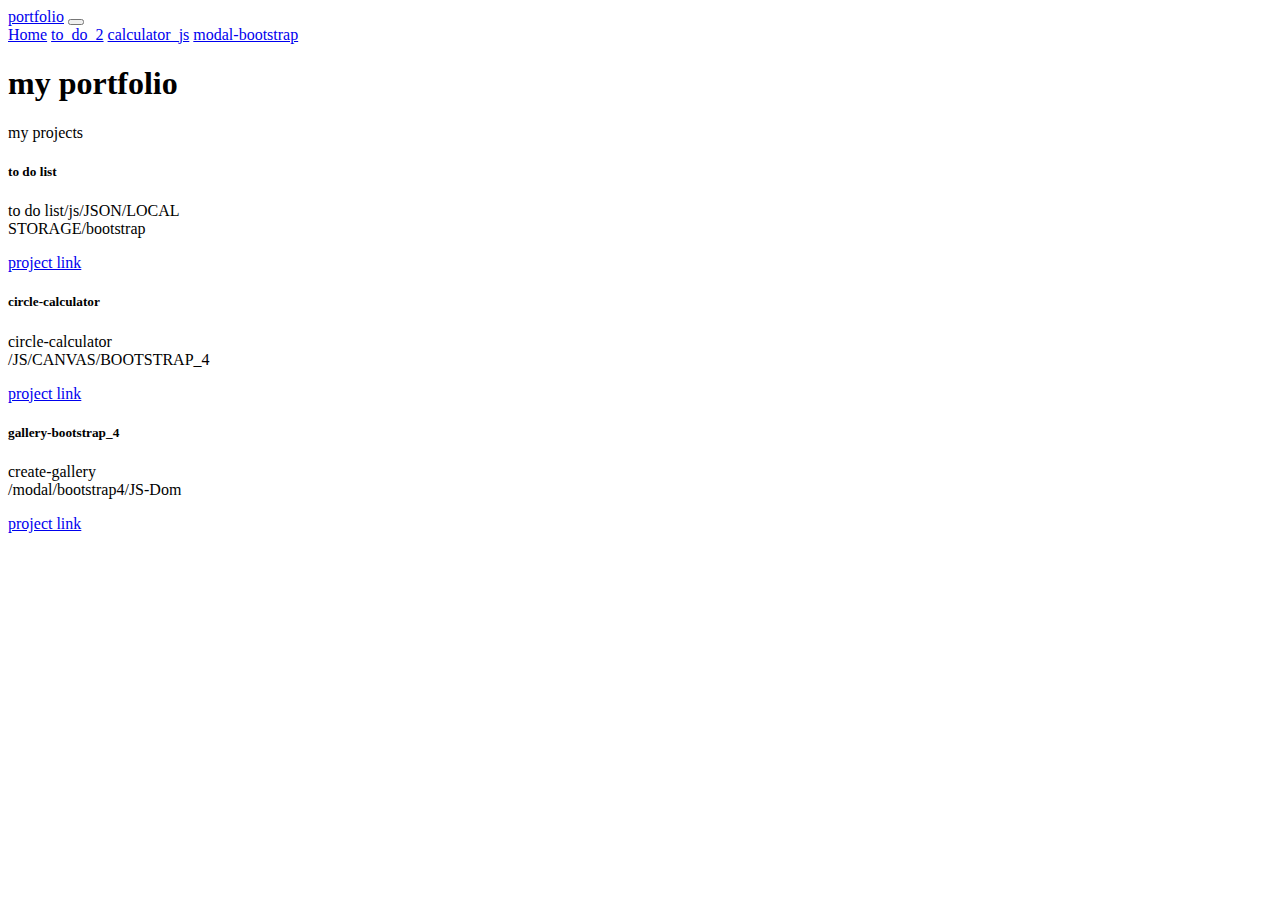
==== index.html @ 41ec7117 "fg" ====
<!DOCTYPE html>
<html>
<head>
    <meta charset="utf-8">
    <meta http-equiv="X-UA-Compatible" content="IE=edge">
    <title>Page Title</title>
    <meta name="viewport" content="width=device-width, initial-scale=1">
    <link rel="stylesheet" type="text/css" media="screen" href="bootstrap-4.3.1-dist/css/bootstrap.css">
    <link rel="stylesheet" type="text/css" media="screen" href="css/main.css">
    <script src="jquery-3.3.1.min.js"></script>
    <script src="bootstrap-4.3.1-dist/js/bootstrap.js"></script>
</head>
<body>
    <!-- navmenu -->
    <nav class="navbar navbar-expand-lg navbar-light">
            <a class="navbar-brand" href="index.html">portfolio</a>
            <button class="navbar-toggler" type="button" data-toggle="collapse" data-target="#navbarNavAltMarkup" aria-controls="navbarNavAltMarkup" aria-expanded="false" aria-label="Toggle navigation">
              <span class="navbar-toggler-icon"></span>
            </button>
            <div class="collapse navbar-collapse" id="navbarNavAltMarkup">
              <div class="navbar-nav">
                <a class="nav-item nav-link active" href="index.html">Home</a>
                <a class="nav-item nav-link" href="to_do_2.html">to_do_2</a>
                <a class="nav-item nav-link" href="test.html">calculator_js</a>
                <a class="nav-item nav-link " href="modal.html">modal-bootstrap</a>
              </div>
            </div>
          </nav>
              <!-- jumbo -->
    <div class="jumbotron jumbotron-fluid">
        <div class="container">
          <h1 class="display-4">my portfolio</h1>
          <p class="lead">my projects</p>
        </div>
      </div> 
      <!-- cards section -->
          <div class="card-columns">
            <!-- card1 -->
      <div class="card" style="width: 18rem;">
            <div class="card-body">
              <h5 class="card-title">to do list</h5>
              <p class="card-text">to do list/js/JSON/LOCAL STORAGE/bootstrap</p>
              <a href="to_do_2.html" class="card-link">project link</a>
            </div>
          </div>
                   <!-- card2 -->
      <div class="card" style="width: 18rem;">
            <div class="card-body">
              <h5 class="card-title">circle-calculator</h5>
              <p class="card-text">circle-calculator<br>/JS/CANVAS/BOOTSTRAP_4</p>
              <a href="test.html" class="card-link">project link</a>
            </div>
          </div>
                   <!-- card3 -->
      <div class="card" style="width: 18rem;">
            <div class="card-body">
              <h5 class="card-title">gallery-bootstrap_4</h5>
              <p class="card-text">create-gallery<br>/modal/bootstrap4/JS-Dom</p>
              <a href="modal.html" class="card-link">project link</a>
            </div>
          </div>
        
        </div>  
</body>
</html>
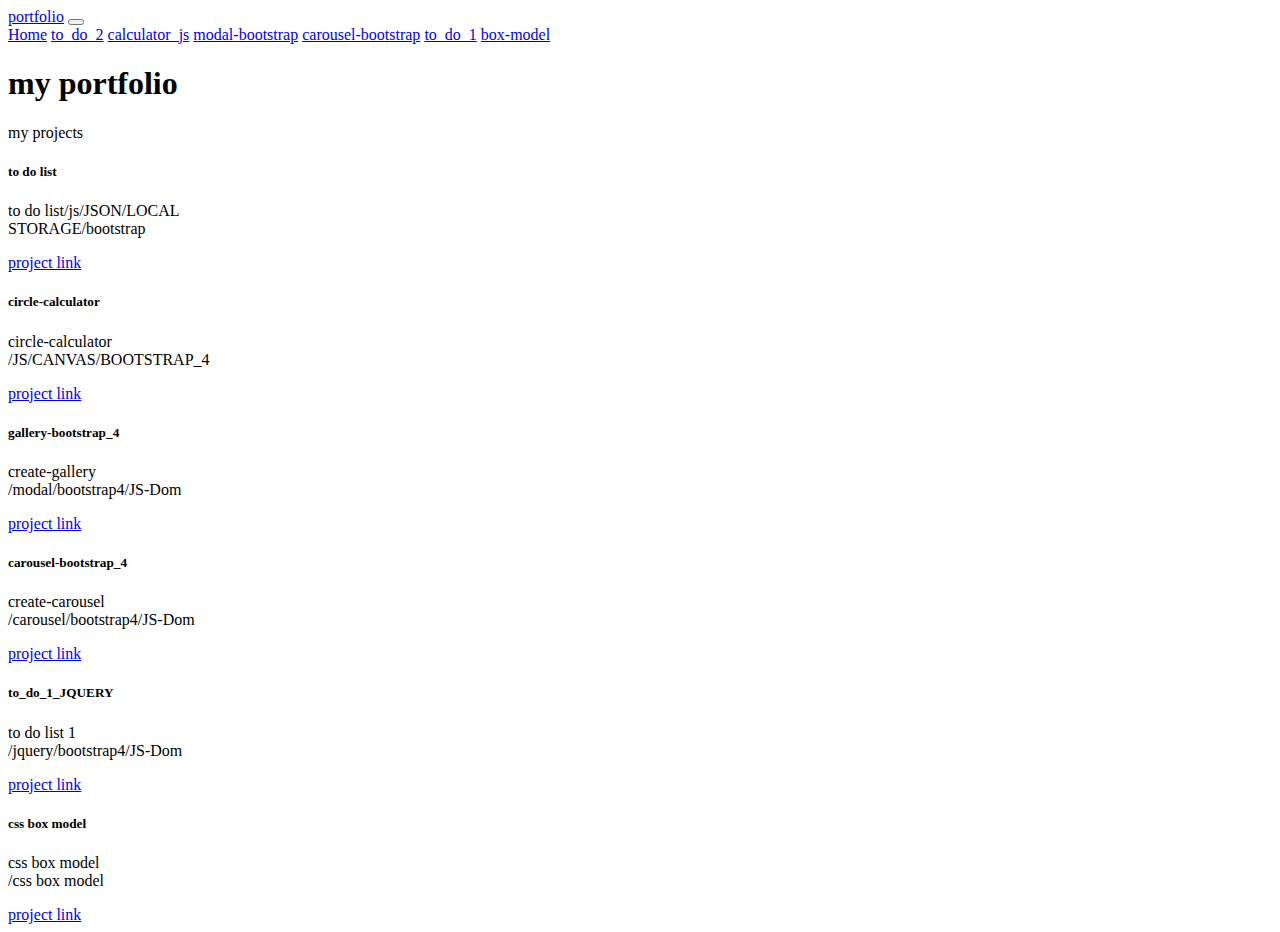
==== commit aebb536c: "upd box" ====
--- a/index.html
+++ b/index.html
@@ -1,65 +1,98 @@
 <!DOCTYPE html>
 <html>
+
 <head>
-    <meta charset="utf-8">
-    <meta http-equiv="X-UA-Compatible" content="IE=edge">
-    <title>Page Title</title>
-    <meta name="viewport" content="width=device-width, initial-scale=1">
-    <link rel="stylesheet" type="text/css" media="screen" href="bootstrap-4.3.1-dist/css/bootstrap.css">
-    <link rel="stylesheet" type="text/css" media="screen" href="css/main.css">
-    <script src="jquery-3.3.1.min.js"></script>
-    <script src="bootstrap-4.3.1-dist/js/bootstrap.js"></script>
+  <meta charset="utf-8">
+  <meta http-equiv="X-UA-Compatible" content="IE=edge">
+  <title>Page Title</title>
+  <meta name="viewport" content="width=device-width, initial-scale=1">
+  <link rel="stylesheet" type="text/css" media="screen" href="bootstrap-4.3.1-dist/css/bootstrap.css">
+  <link rel="stylesheet" type="text/css" media="screen" href="css/main.css">
+  <script src="jquery-3.3.1.min.js"></script>
+  <script src="bootstrap-4.3.1-dist/js/bootstrap.js"></script>
 </head>
+
 <body>
-    <!-- navmenu -->
-    <nav class="navbar navbar-expand-lg navbar-light">
-            <a class="navbar-brand" href="index.html">portfolio</a>
-            <button class="navbar-toggler" type="button" data-toggle="collapse" data-target="#navbarNavAltMarkup" aria-controls="navbarNavAltMarkup" aria-expanded="false" aria-label="Toggle navigation">
-              <span class="navbar-toggler-icon"></span>
-            </button>
-            <div class="collapse navbar-collapse" id="navbarNavAltMarkup">
-              <div class="navbar-nav">
-                <a class="nav-item nav-link active" href="index.html">Home</a>
-                <a class="nav-item nav-link" href="to_do_2.html">to_do_2</a>
-                <a class="nav-item nav-link" href="test.html">calculator_js</a>
-                <a class="nav-item nav-link " href="modal.html">modal-bootstrap</a>
-              </div>
-            </div>
-          </nav>
-              <!-- jumbo -->
-    <div class="jumbotron jumbotron-fluid">
-        <div class="container">
-          <h1 class="display-4">my portfolio</h1>
-          <p class="lead">my projects</p>
-        </div>
-      </div> 
-      <!-- cards section -->
-          <div class="card-columns">
-            <!-- card1 -->
-      <div class="card" style="width: 18rem;">
-            <div class="card-body">
-              <h5 class="card-title">to do list</h5>
-              <p class="card-text">to do list/js/JSON/LOCAL STORAGE/bootstrap</p>
-              <a href="to_do_2.html" class="card-link">project link</a>
-            </div>
-          </div>
-                   <!-- card2 -->
-      <div class="card" style="width: 18rem;">
-            <div class="card-body">
-              <h5 class="card-title">circle-calculator</h5>
-              <p class="card-text">circle-calculator<br>/JS/CANVAS/BOOTSTRAP_4</p>
-              <a href="test.html" class="card-link">project link</a>
-            </div>
-          </div>
-                   <!-- card3 -->
-      <div class="card" style="width: 18rem;">
-            <div class="card-body">
-              <h5 class="card-title">gallery-bootstrap_4</h5>
-              <p class="card-text">create-gallery<br>/modal/bootstrap4/JS-Dom</p>
-              <a href="modal.html" class="card-link">project link</a>
-            </div>
-          </div>
-        
-        </div>  
+  <!-- navmenu -->
+  <nav class="navbar navbar-expand-lg navbar-light">
+    <a class="navbar-brand" href="index.html">portfolio</a>
+    <button class="navbar-toggler" type="button" data-toggle="collapse" data-target="#navbarNavAltMarkup"
+      aria-controls="navbarNavAltMarkup" aria-expanded="false" aria-label="Toggle navigation">
+      <span class="navbar-toggler-icon"></span>
+    </button>
+    <div class="collapse navbar-collapse" id="navbarNavAltMarkup">
+      <div class="navbar-nav">
+        <a class="nav-item nav-link active" href="index.html">Home</a>
+        <a class="nav-item nav-link" href="to_do_2.html">to_do_2</a>
+        <a class="nav-item nav-link" href="test.html">calculator_js</a>
+        <a class="nav-item nav-link " href="modal.html">modal-bootstrap</a>
+        <a class="nav-item nav-link " href="slider.html">carousel-bootstrap</a>
+        <a class="nav-item nav-link" href="to_do_1.html">to_do_1</a>
+        <a class="nav-item nav-link" href="box.html">box-model</a>
+      </div>
+    </div>
+  </nav>
+  <!-- jumbo -->
+  <div class="jumbotron jumbotron-fluid">
+    <div class="container">
+      <h1 class="display-4">my portfolio</h1>
+      <p class="lead">my projects</p>
+    </div>
+  </div>
+  <!-- cards section -->
+  <div class="card-columns">
+    <!-- card1 -->
+    <div class="card" style="width: 18rem;">
+      <div class="card-body">
+        <h5 class="card-title">to do list</h5>
+        <p class="card-text">to do list/js/JSON/LOCAL STORAGE/bootstrap</p>
+        <a href="to_do_2.html" class="card-link">project link</a>
+      </div>
+    </div>
+    <!-- card2 -->
+    <div class="card" style="width: 18rem;">
+      <div class="card-body">
+        <h5 class="card-title">circle-calculator</h5>
+        <p class="card-text">circle-calculator<br>/JS/CANVAS/BOOTSTRAP_4</p>
+        <a href="test.html" class="card-link">project link</a>
+      </div>
+    </div>
+    <!-- card3 -->
+    <div class="card" style="width: 18rem;">
+      <div class="card-body">
+        <h5 class="card-title">gallery-bootstrap_4</h5>
+        <p class="card-text">create-gallery<br>/modal/bootstrap4/JS-Dom</p>
+        <a href="modal.html" class="card-link">project link</a>
+      </div>
+    </div>
+    <!-- card4 -->
+    <div class="card" style="width: 18rem;">
+      <div class="card-body">
+        <h5 class="card-title">carousel-bootstrap_4</h5>
+        <p class="card-text">create-carousel<br>/carousel/bootstrap4/JS-Dom</p>
+        <a href="slider.html" class="card-link">project link</a>
+      </div>
+    </div>
+
+    <!-- card5 -->
+    <div class="card" style="width: 18rem;">
+      <div class="card-body">
+        <h5 class="card-title">to_do_1_JQUERY</h5>
+        <p class="card-text">to do list 1<br>/jquery/bootstrap4/JS-Dom</p>
+        <a href="to_do_1.html" class="card-link">project link</a>
+      </div>
+    </div>
+
+    <!-- card6 -->
+    <div class="card" style="width: 18rem;">
+      <div class="card-body">
+        <h5 class="card-title">css box model</h5>
+        <p class="card-text">css box model<br>/css box model</p>
+        <a href="box.html" class="card-link">project link</a>
+      </div>
+    </div>
+
+  </div>
 </body>
+
 </html>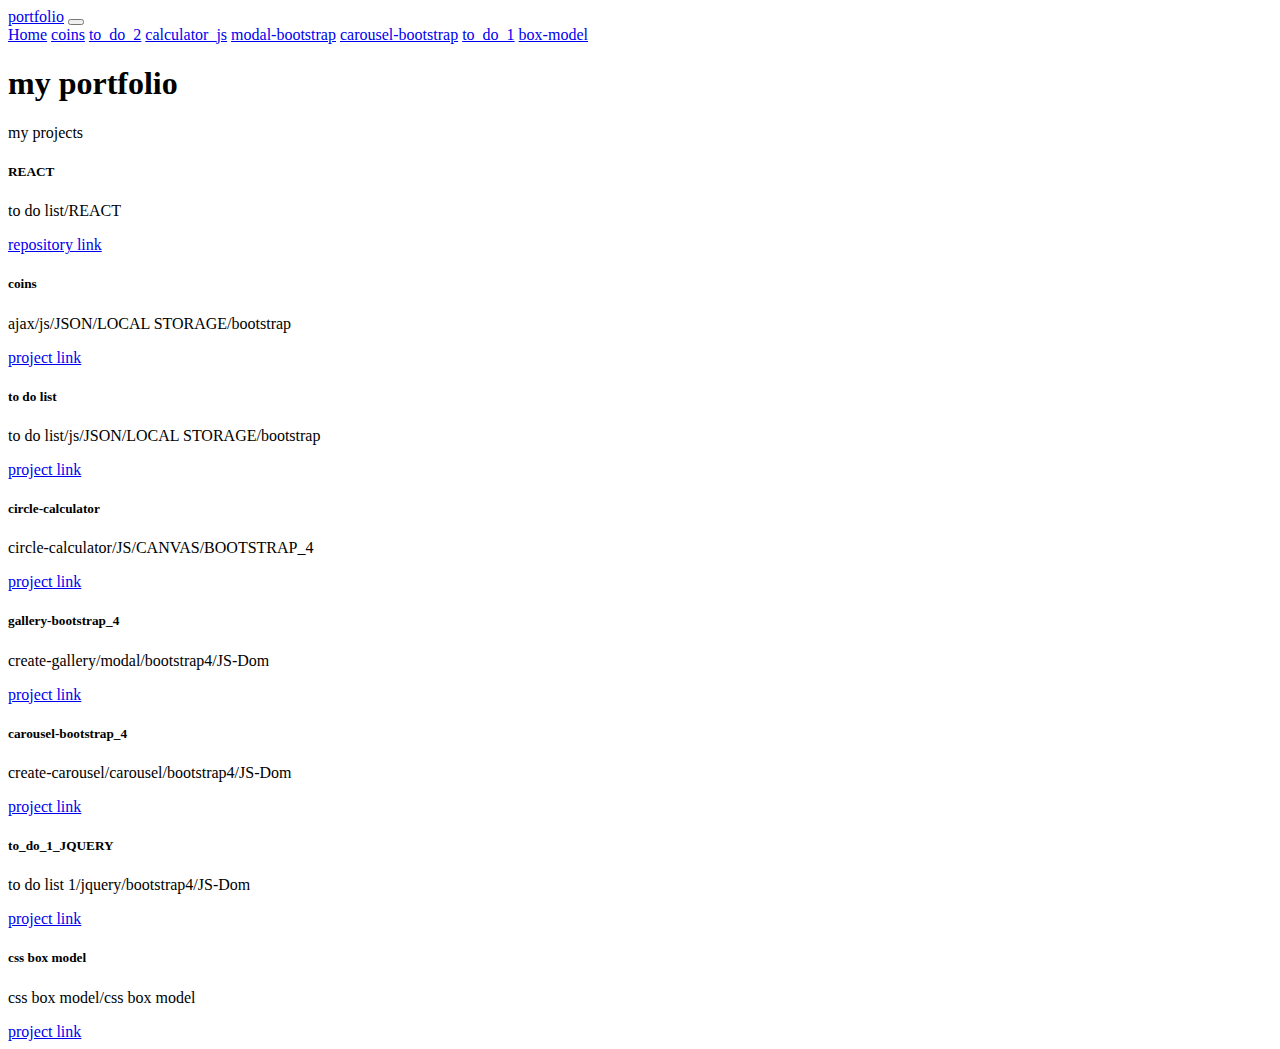
==== commit 01db27bb: "addreact" ====
--- a/index.html
+++ b/index.html
@@ -23,6 +23,7 @@
     <div class="collapse navbar-collapse" id="navbarNavAltMarkup">
       <div class="navbar-nav">
         <a class="nav-item nav-link active" href="index.html">Home</a>
+        <a class="nav-item nav-link" href="coins.html">coins</a>
         <a class="nav-item nav-link" href="to_do_2.html">to_do_2</a>
         <a class="nav-item nav-link" href="test.html">calculator_js</a>
         <a class="nav-item nav-link " href="modal.html">modal-bootstrap</a>
@@ -42,52 +43,68 @@
   <!-- cards section -->
   <div class="card-columns">
     <!-- card1 -->
-    <div class="card" style="width: 18rem;">
+    <div class="card">
+      <div class="card-body">
+        <h5 class="card-title">REACT</h5>
+        <p class="card-text">to do list/REACT</p>
+        <a href="https://github.com/romanb123/react_app" class="card-link">repository link</a>
+      </div>
+    </div>
+    <!-- card2 -->
+    <div class="card">
+      <div class="card-body">
+        <h5 class="card-title">coins</h5>
+        <p class="card-text">ajax/js/JSON/LOCAL STORAGE/bootstrap</p>
+        <a href="coins.html" class="card-link">project link</a>
+      </div>
+    </div>
+    <!-- card3 -->
+    <div class="card">
       <div class="card-body">
         <h5 class="card-title">to do list</h5>
         <p class="card-text">to do list/js/JSON/LOCAL STORAGE/bootstrap</p>
         <a href="to_do_2.html" class="card-link">project link</a>
       </div>
     </div>
-    <!-- card2 -->
-    <div class="card" style="width: 18rem;">
+    <!-- card4 -->
+    <div class="card">
       <div class="card-body">
         <h5 class="card-title">circle-calculator</h5>
-        <p class="card-text">circle-calculator<br>/JS/CANVAS/BOOTSTRAP_4</p>
+        <p class="card-text">circle-calculator/JS/CANVAS/BOOTSTRAP_4</p>
         <a href="test.html" class="card-link">project link</a>
       </div>
     </div>
-    <!-- card3 -->
-    <div class="card" style="width: 18rem;">
+    <!-- card5 -->
+    <div class="card">
       <div class="card-body">
         <h5 class="card-title">gallery-bootstrap_4</h5>
-        <p class="card-text">create-gallery<br>/modal/bootstrap4/JS-Dom</p>
+        <p class="card-text">create-gallery/modal/bootstrap4/JS-Dom</p>
         <a href="modal.html" class="card-link">project link</a>
       </div>
     </div>
-    <!-- card4 -->
-    <div class="card" style="width: 18rem;">
+    <!-- card6 -->
+    <div class="card">
       <div class="card-body">
         <h5 class="card-title">carousel-bootstrap_4</h5>
-        <p class="card-text">create-carousel<br>/carousel/bootstrap4/JS-Dom</p>
+        <p class="card-text">create-carousel/carousel/bootstrap4/JS-Dom</p>
         <a href="slider.html" class="card-link">project link</a>
       </div>
     </div>
 
-    <!-- card5 -->
-    <div class="card" style="width: 18rem;">
+    <!-- card7 -->
+    <div class="card">
       <div class="card-body">
         <h5 class="card-title">to_do_1_JQUERY</h5>
-        <p class="card-text">to do list 1<br>/jquery/bootstrap4/JS-Dom</p>
+        <p class="card-text">to do list 1/jquery/bootstrap4/JS-Dom</p>
         <a href="to_do_1.html" class="card-link">project link</a>
       </div>
     </div>
 
-    <!-- card6 -->
-    <div class="card" style="width: 18rem;">
+    <!-- card8 -->
+    <div class="card">
       <div class="card-body">
         <h5 class="card-title">css box model</h5>
-        <p class="card-text">css box model<br>/css box model</p>
+        <p class="card-text">css box model/css box model</p>
         <a href="box.html" class="card-link">project link</a>
       </div>
     </div>
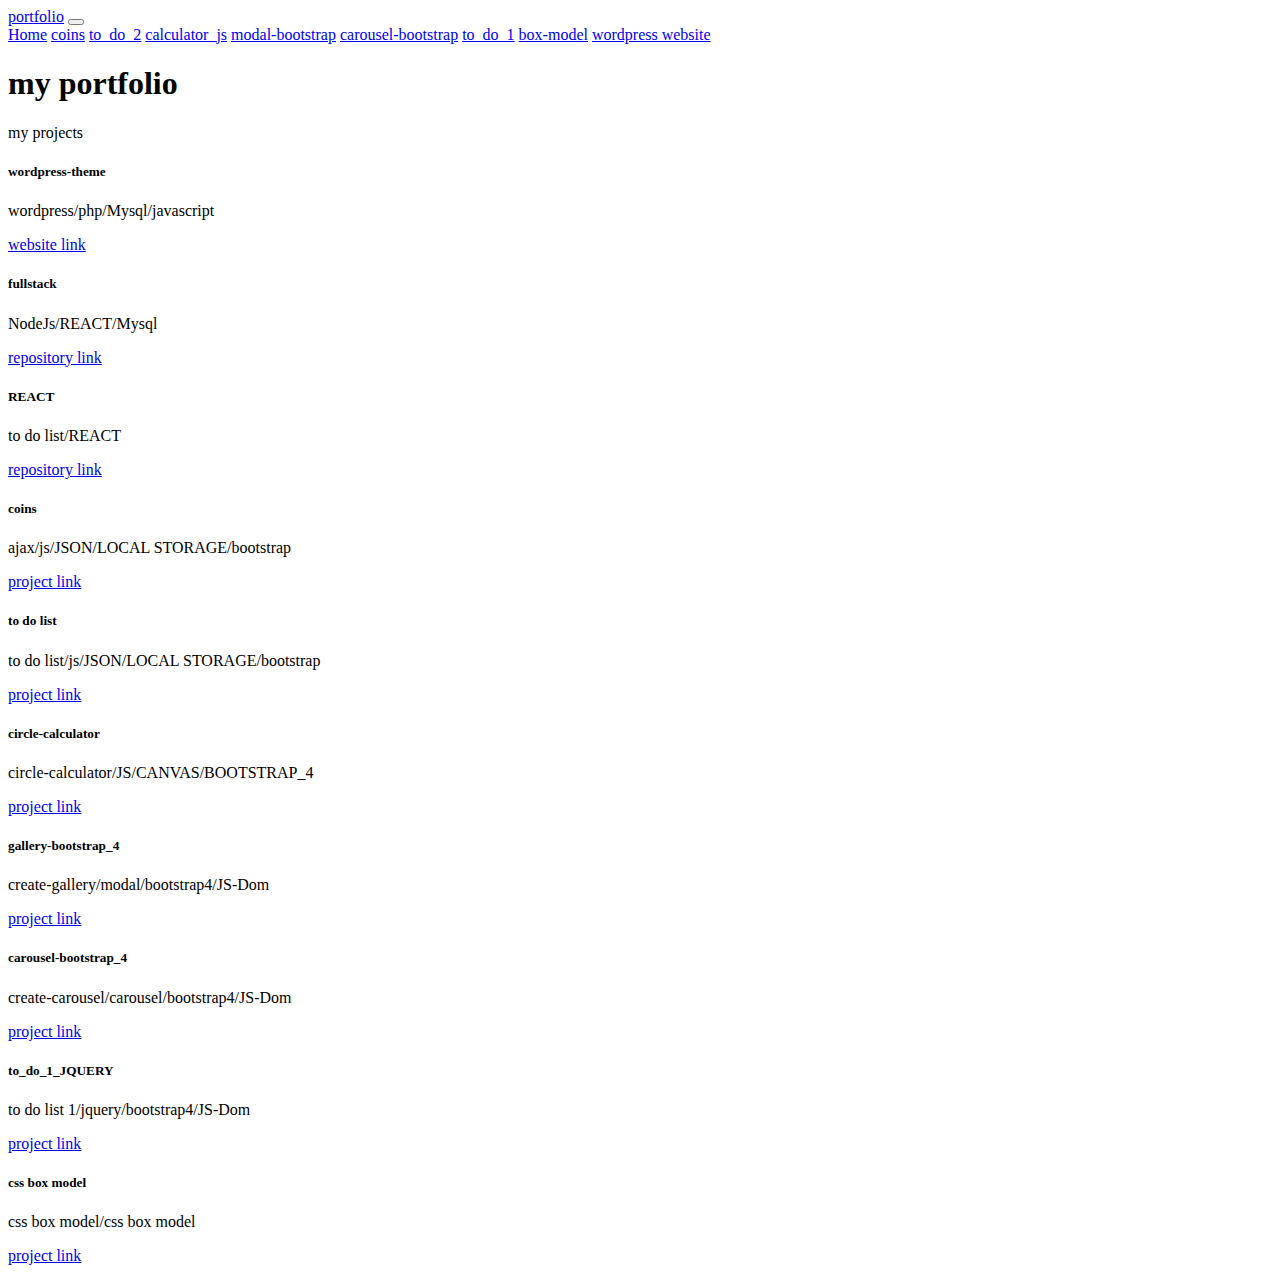
==== commit 8daf24cb: "d" ====
--- a/index.html
+++ b/index.html
@@ -30,6 +30,7 @@
         <a class="nav-item nav-link " href="slider.html">carousel-bootstrap</a>
         <a class="nav-item nav-link" href="to_do_1.html">to_do_1</a>
         <a class="nav-item nav-link" href="box.html">box-model</a>
+        <a class="nav-item nav-link" href="http://romanportfolio.epizy.com/">wordpress website</a>
       </div>
     </div>
   </nav>
@@ -42,7 +43,24 @@
   </div>
   <!-- cards section -->
   <div class="card-columns">
-    <!-- card1 -->
+         <!-- card0 -->
+         <div class="card">
+          <div class="card-body">
+            <h5 class="card-title">wordpress-theme</h5>
+            <p class="card-text">wordpress/php/Mysql/javascript</p>
+            <a href="http://romanportfolio.epizy.com/" class="card-link">website link</a>
+          </div>
+        </div>
+      <!-- card0 -->
+     <!-- card1 -->
+     <div class="card">
+        <div class="card-body">
+          <h5 class="card-title">fullstack</h5>
+          <p class="card-text">NodeJs/REACT/Mysql</p>
+          <a href="https://github.com/romanb123/FullStack" class="card-link">repository link</a>
+        </div>
+      </div>
+    <!-- card2 -->
     <div class="card">
       <div class="card-body">
         <h5 class="card-title">REACT</h5>
@@ -50,7 +68,7 @@
         <a href="https://github.com/romanb123/react_app" class="card-link">repository link</a>
       </div>
     </div>
-    <!-- card2 -->
+    <!-- card3 -->
     <div class="card">
       <div class="card-body">
         <h5 class="card-title">coins</h5>
@@ -58,7 +76,7 @@
         <a href="coins.html" class="card-link">project link</a>
       </div>
     </div>
-    <!-- card3 -->
+    <!-- card4 -->
     <div class="card">
       <div class="card-body">
         <h5 class="card-title">to do list</h5>
@@ -66,7 +84,7 @@
         <a href="to_do_2.html" class="card-link">project link</a>
       </div>
     </div>
-    <!-- card4 -->
+    <!-- card5 -->
     <div class="card">
       <div class="card-body">
         <h5 class="card-title">circle-calculator</h5>
@@ -74,7 +92,7 @@
         <a href="test.html" class="card-link">project link</a>
       </div>
     </div>
-    <!-- card5 -->
+    <!-- card6 -->
     <div class="card">
       <div class="card-body">
         <h5 class="card-title">gallery-bootstrap_4</h5>
@@ -82,7 +100,7 @@
         <a href="modal.html" class="card-link">project link</a>
       </div>
     </div>
-    <!-- card6 -->
+    <!-- card7 -->
     <div class="card">
       <div class="card-body">
         <h5 class="card-title">carousel-bootstrap_4</h5>
@@ -91,7 +109,7 @@
       </div>
     </div>
 
-    <!-- card7 -->
+    <!-- card8 -->
     <div class="card">
       <div class="card-body">
         <h5 class="card-title">to_do_1_JQUERY</h5>
@@ -100,7 +118,7 @@
       </div>
     </div>
 
-    <!-- card8 -->
+    <!-- card9 -->
     <div class="card">
       <div class="card-body">
         <h5 class="card-title">css box model</h5>
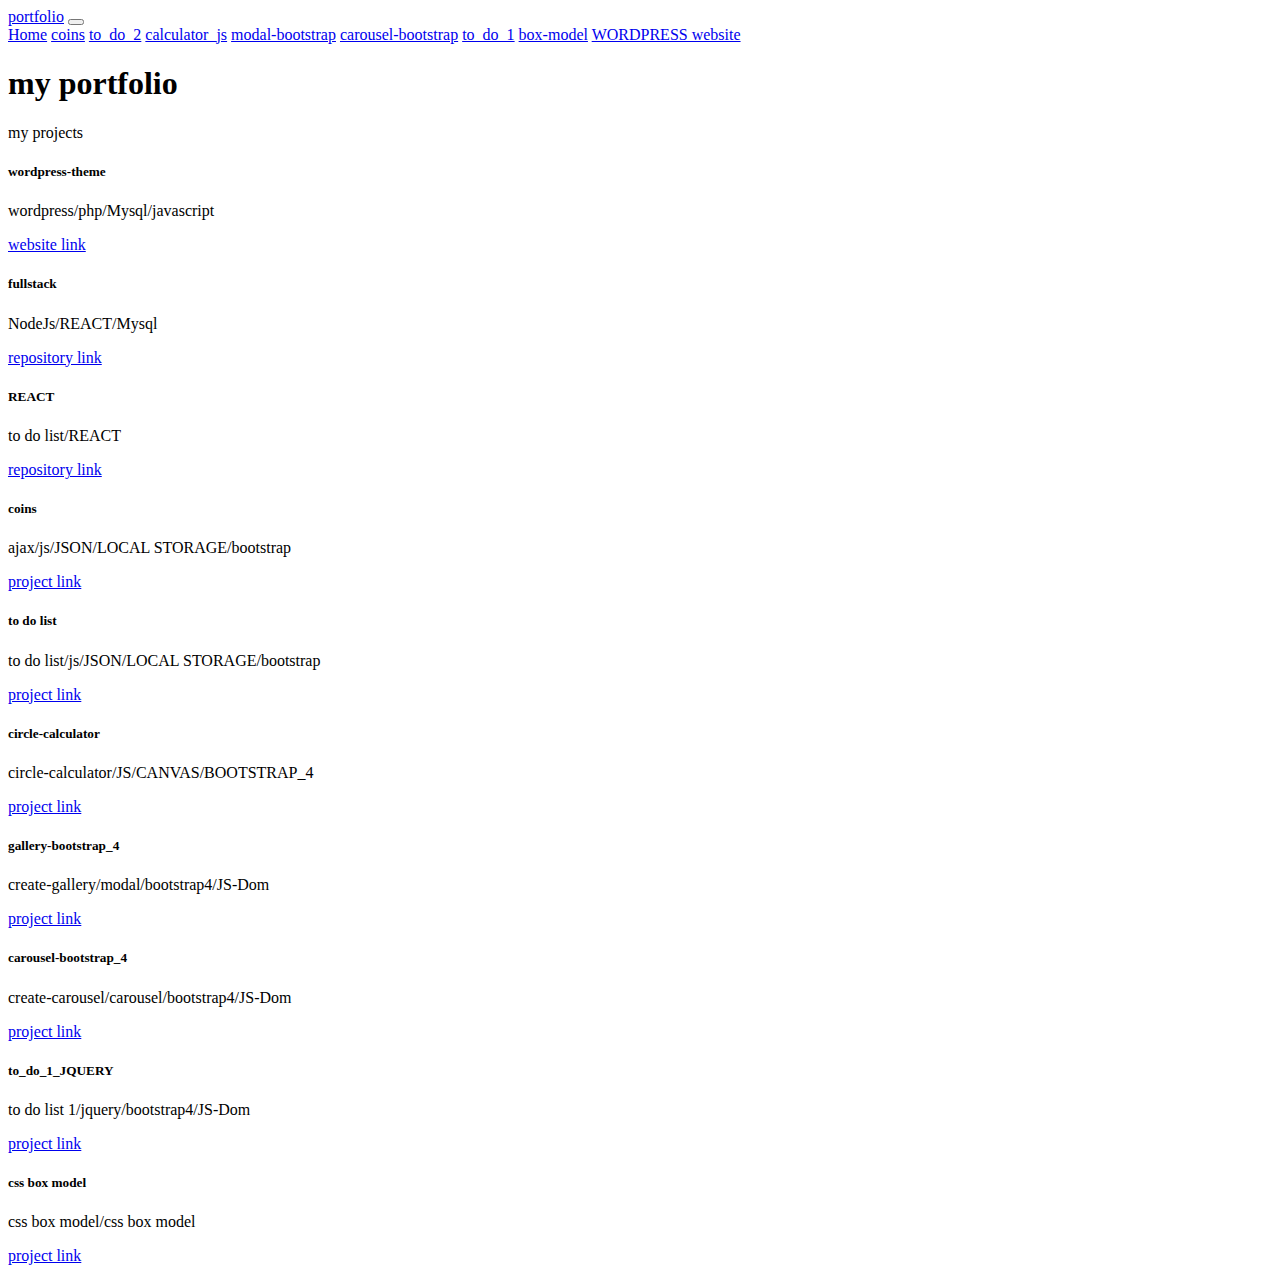
==== commit 98af7ca4: "f" ====
--- a/index.html
+++ b/index.html
@@ -30,7 +30,7 @@
         <a class="nav-item nav-link " href="slider.html">carousel-bootstrap</a>
         <a class="nav-item nav-link" href="to_do_1.html">to_do_1</a>
         <a class="nav-item nav-link" href="box.html">box-model</a>
-        <a class="nav-item nav-link" href="http://romanportfolio.epizy.com/">wordpress website</a>
+        <a class="nav-item nav-link" href="http://romanportfolio.epizy.com/">WORDPRESS website</a>
       </div>
     </div>
   </nav>
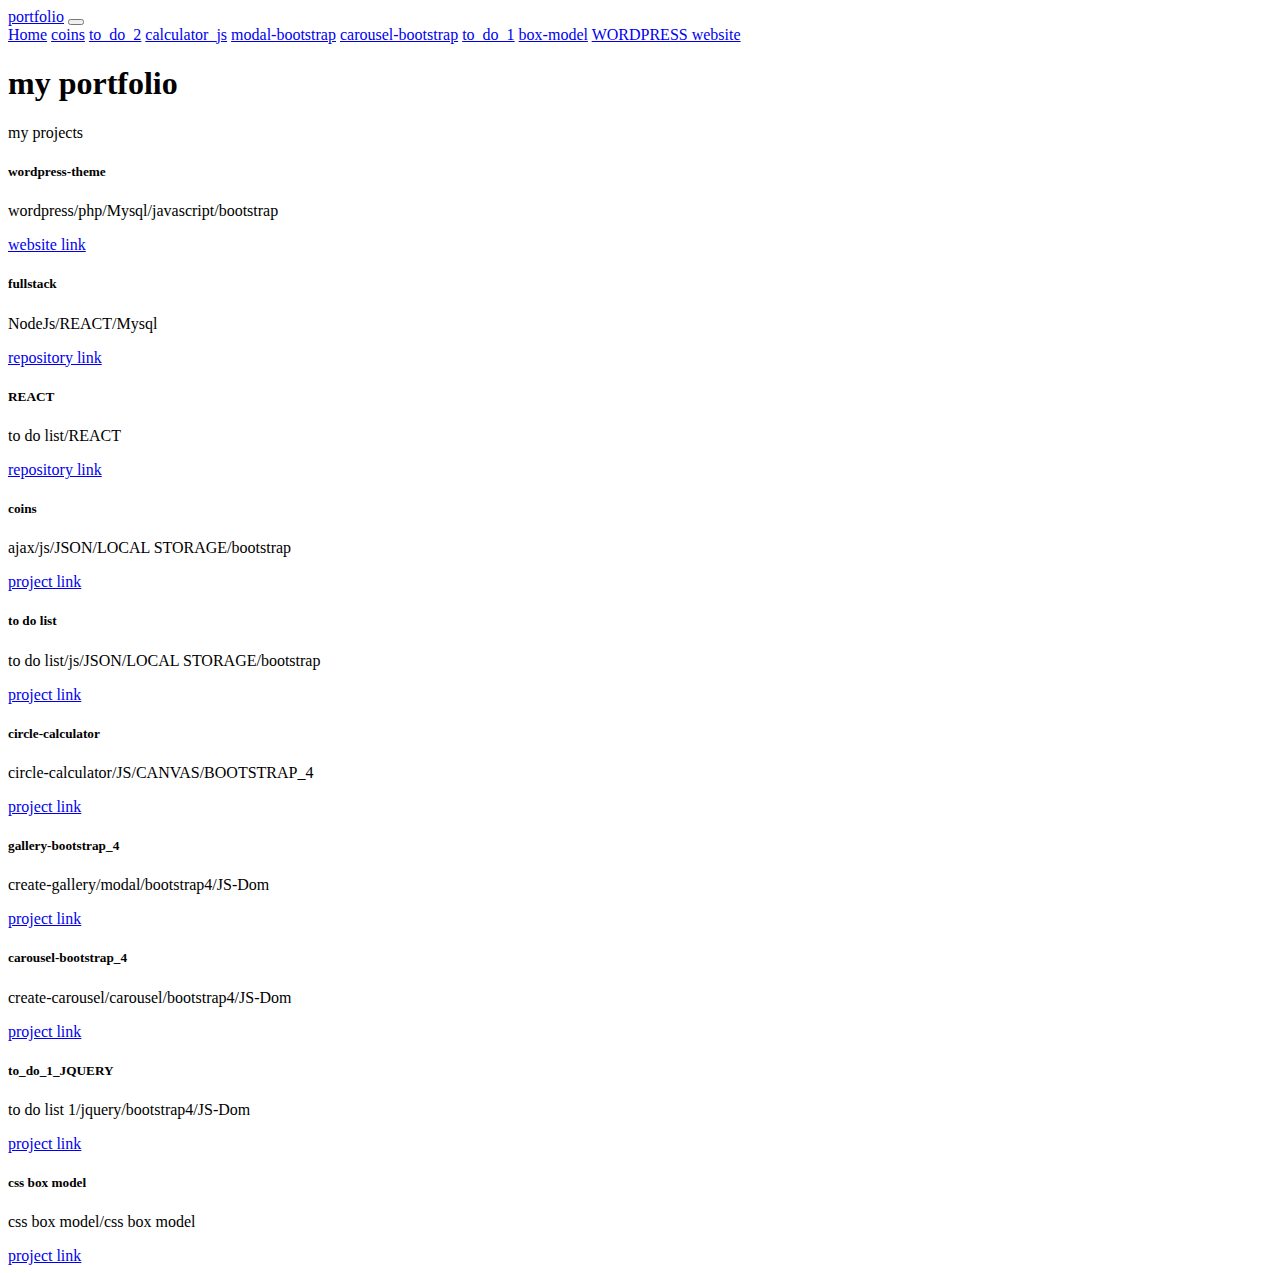
==== commit c6de7765: "gnbf" ====
--- a/index.html
+++ b/index.html
@@ -47,7 +47,7 @@
          <div class="card">
           <div class="card-body">
             <h5 class="card-title">wordpress-theme</h5>
-            <p class="card-text">wordpress/php/Mysql/javascript</p>
+            <p class="card-text">wordpress/php/Mysql/javascript/bootstrap</p>
             <a href="http://romanportfolio.epizy.com/" class="card-link">website link</a>
           </div>
         </div>
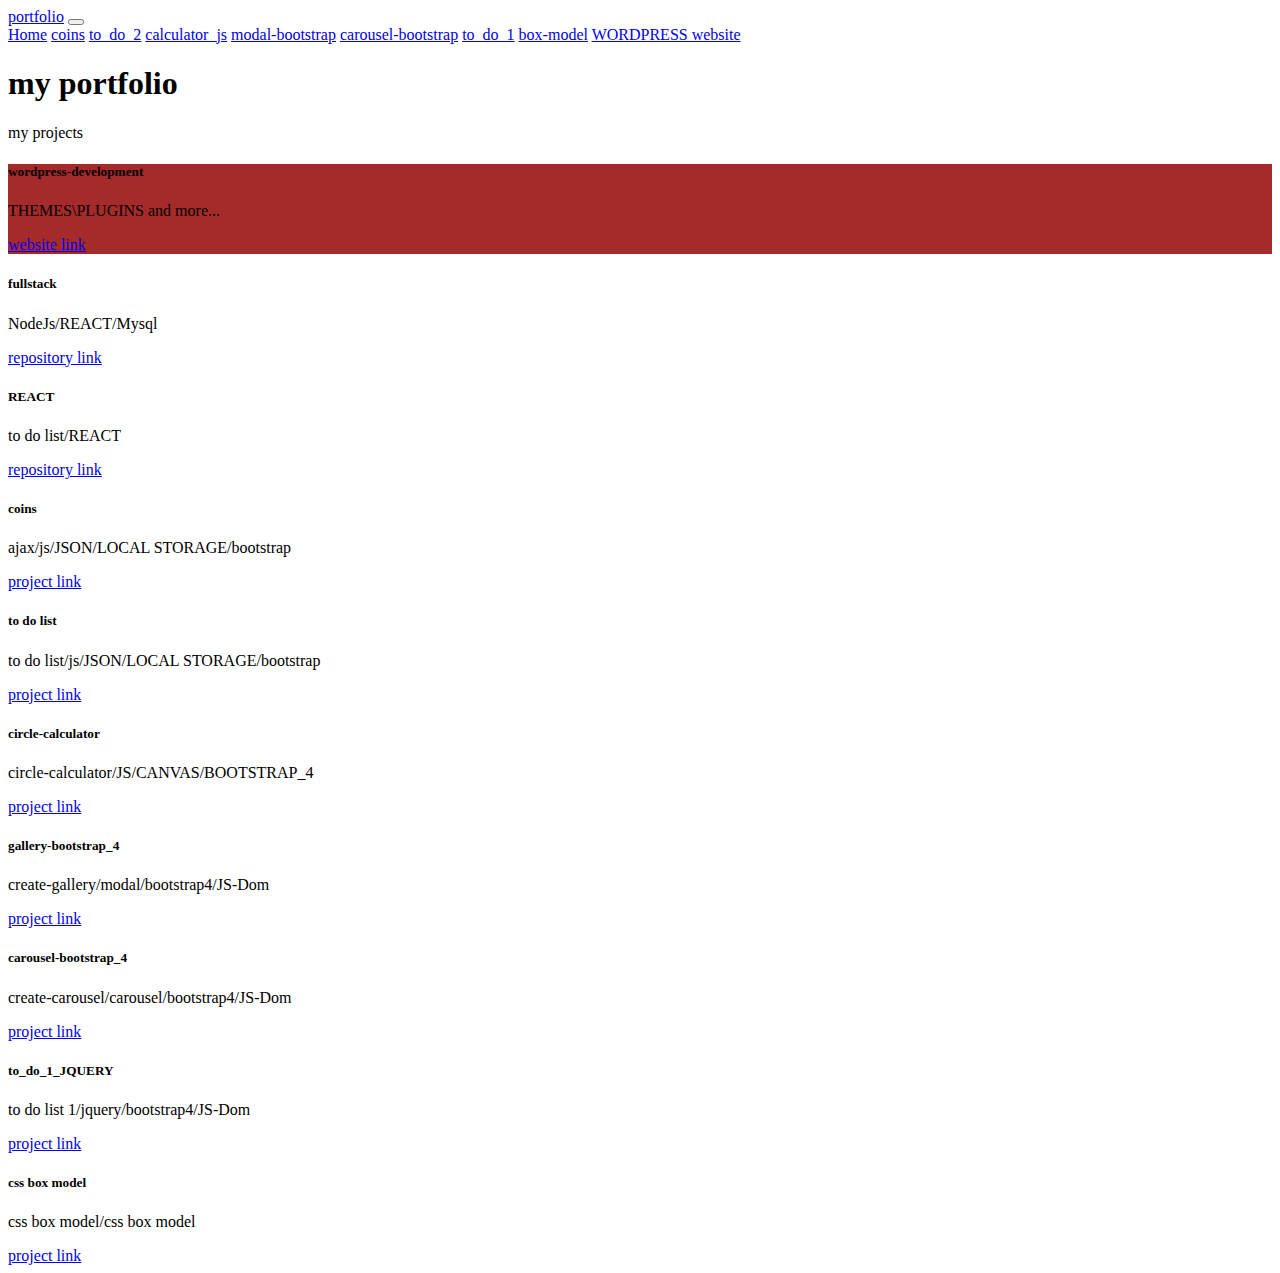
==== commit d9144d2b: "df" ====
--- a/index.html
+++ b/index.html
@@ -44,10 +44,10 @@
   <!-- cards section -->
   <div class="card-columns">
          <!-- card0 -->
-         <div class="card">
+         <div class="card" style="background-color: brown;">
           <div class="card-body">
-            <h5 class="card-title">wordpress-theme</h5>
-            <p class="card-text">wordpress/php/Mysql/javascript/bootstrap</p>
+            <h5 class="card-title">wordpress-development</h5>
+            <p class="card-text">THEMES\PLUGINS and more...</p>
             <a href="http://romanportfolio.epizy.com/" class="card-link">website link</a>
           </div>
         </div>
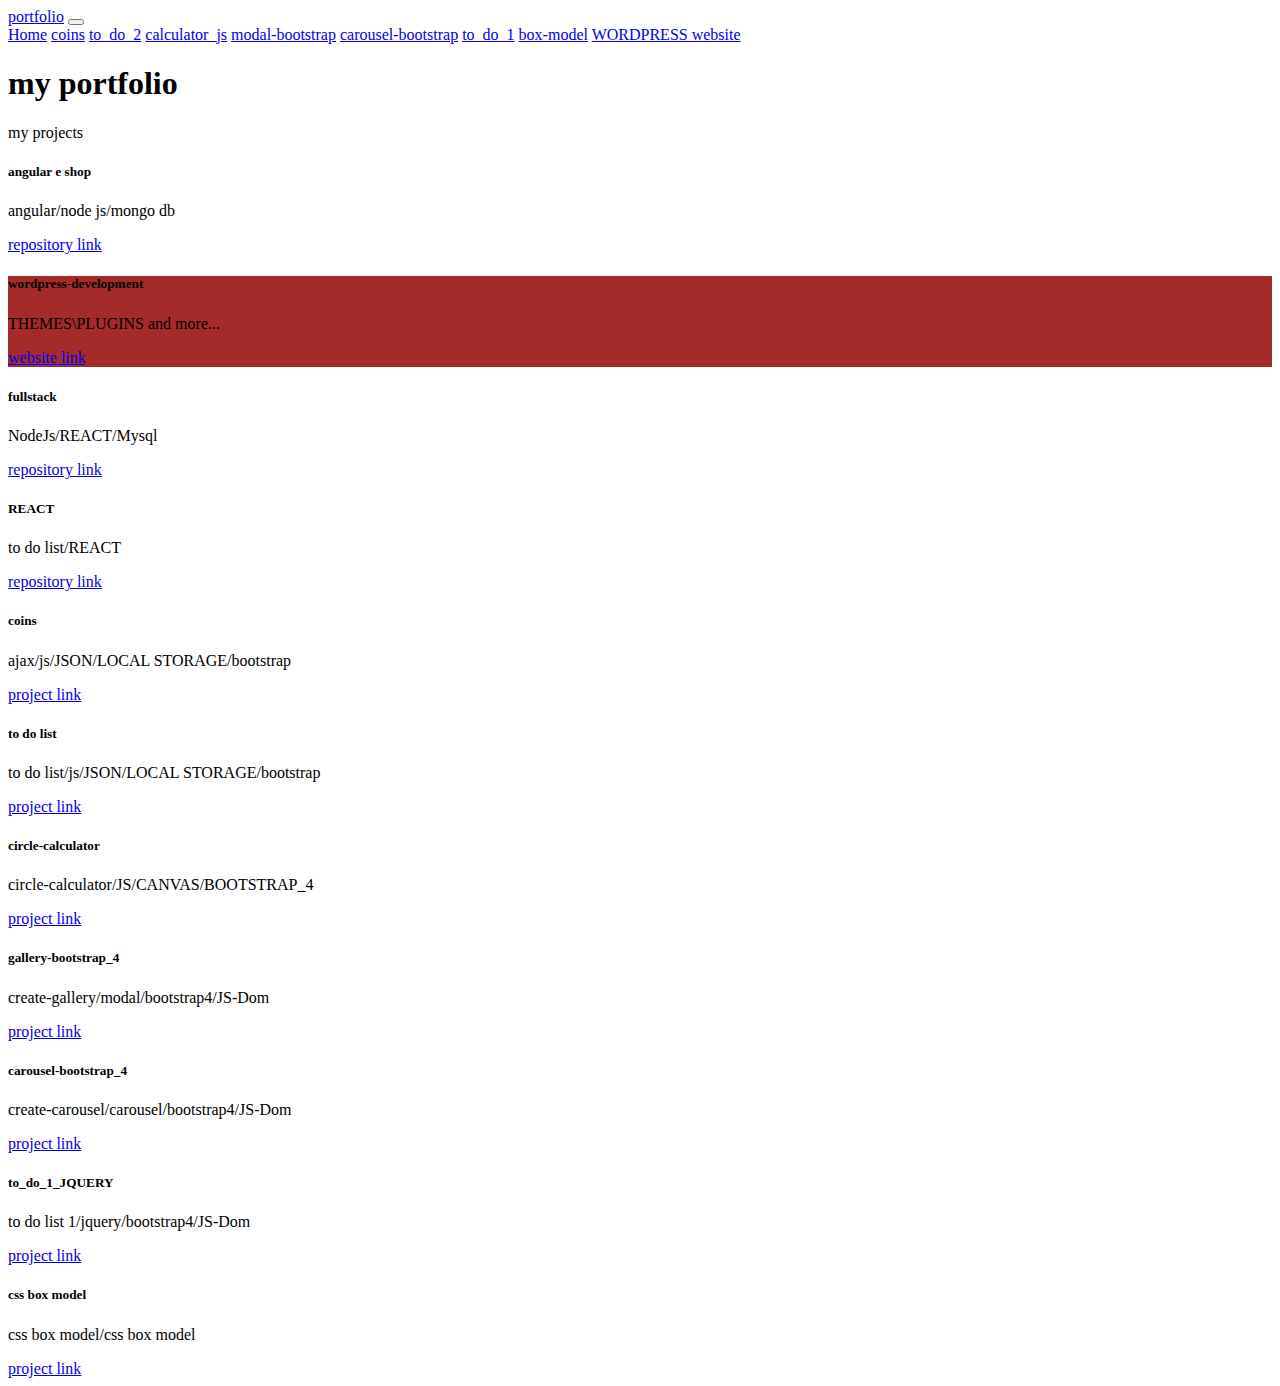
==== commit c1396e73: "t" ====
--- a/index.html
+++ b/index.html
@@ -43,6 +43,15 @@
   </div>
   <!-- cards section -->
   <div class="card-columns">
+     <!-- card00 -->
+     <div class="card">
+      <div class="card-body">
+        <h5 class="card-title">angular e shop</h5>
+        <p class="card-text">angular/node js/mongo db</p>
+        <a href="https://github.com/romanb123/e-comerce-shop" class="card-link">repository link</a>
+      </div>
+    </div>
+  <!-- card00 -->
          <!-- card0 -->
          <div class="card" style="background-color: brown;">
           <div class="card-body">
